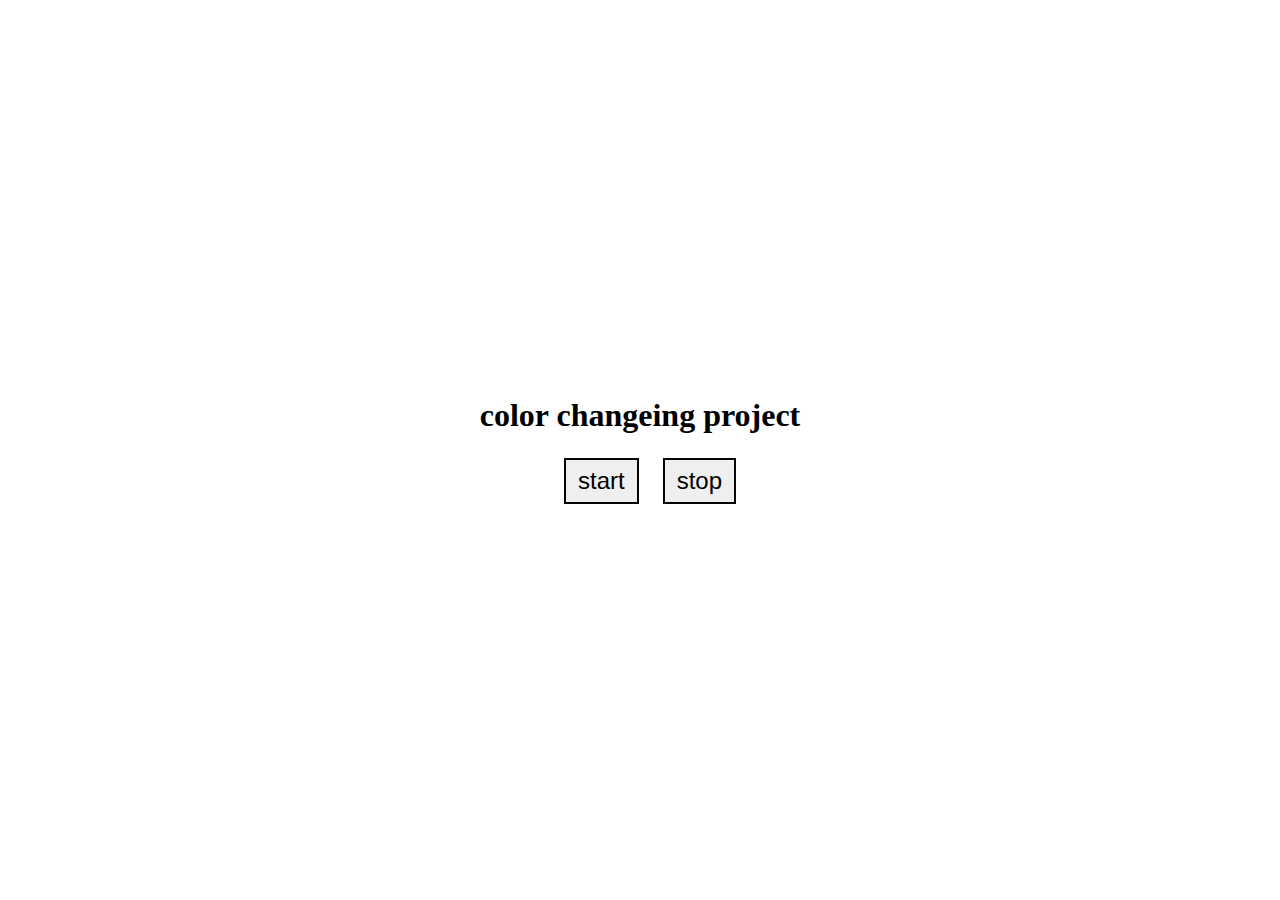
==== project/project5/index.html @ 944cc117 "project5 done" ====
<!DOCTYPE html>
<html lang="en">
<head>
    <meta charset="UTF-8">
    <meta name="viewport" content="width=device-width, initial-scale=1.0">
    <title>color changing project</title>
    <link rel="stylesheet" href="style.css">
</head>
<body>
    <div class="main">
        <h1>color changeing project</h1>
        <div class="btn">
            <button id="start">start</button>
            <button id="end">stop</button>
        </div>
    </div>
    <script src="script.js"></script>
</body>
</html>
---- project/project5/style.css ----
*{
    margin: 0;
    padding: 0;
    box-sizing: border-box;
}
html,body{
    width: 100%;
    height: 100%;
    
}
.main{
    width: 100%;
    height: 100vh;
    background-color: rgb(255, 255, 255);
    display: flex;
    justify-content: center;
    align-items: center;
    flex-direction: column;gap: 24px;
}
button{
    margin-left: 20px;
    border:2px solid rgb(5, 5, 5);
    padding: 7px 12px;
    font-size: 24px;
    
}
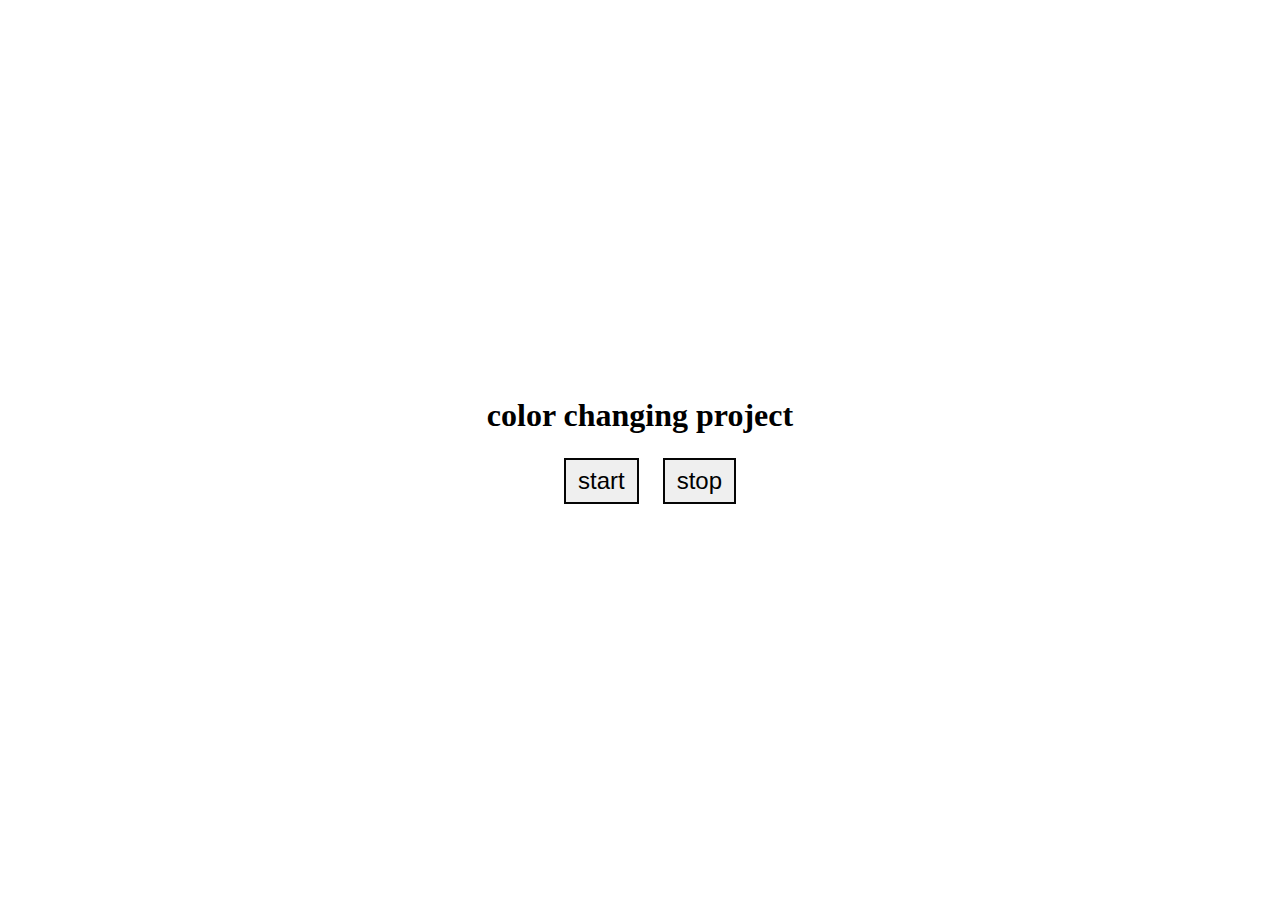
==== commit 27e90ba2: "speeling correct" ====
--- a/project/project5/index.html
+++ b/project/project5/index.html
@@ -8,7 +8,7 @@
 </head>
 <body>
     <div class="main">
-        <h1>color changeing project</h1>
+        <h1>color changing project</h1>
         <div class="btn">
             <button id="start">start</button>
             <button id="end">stop</button>
